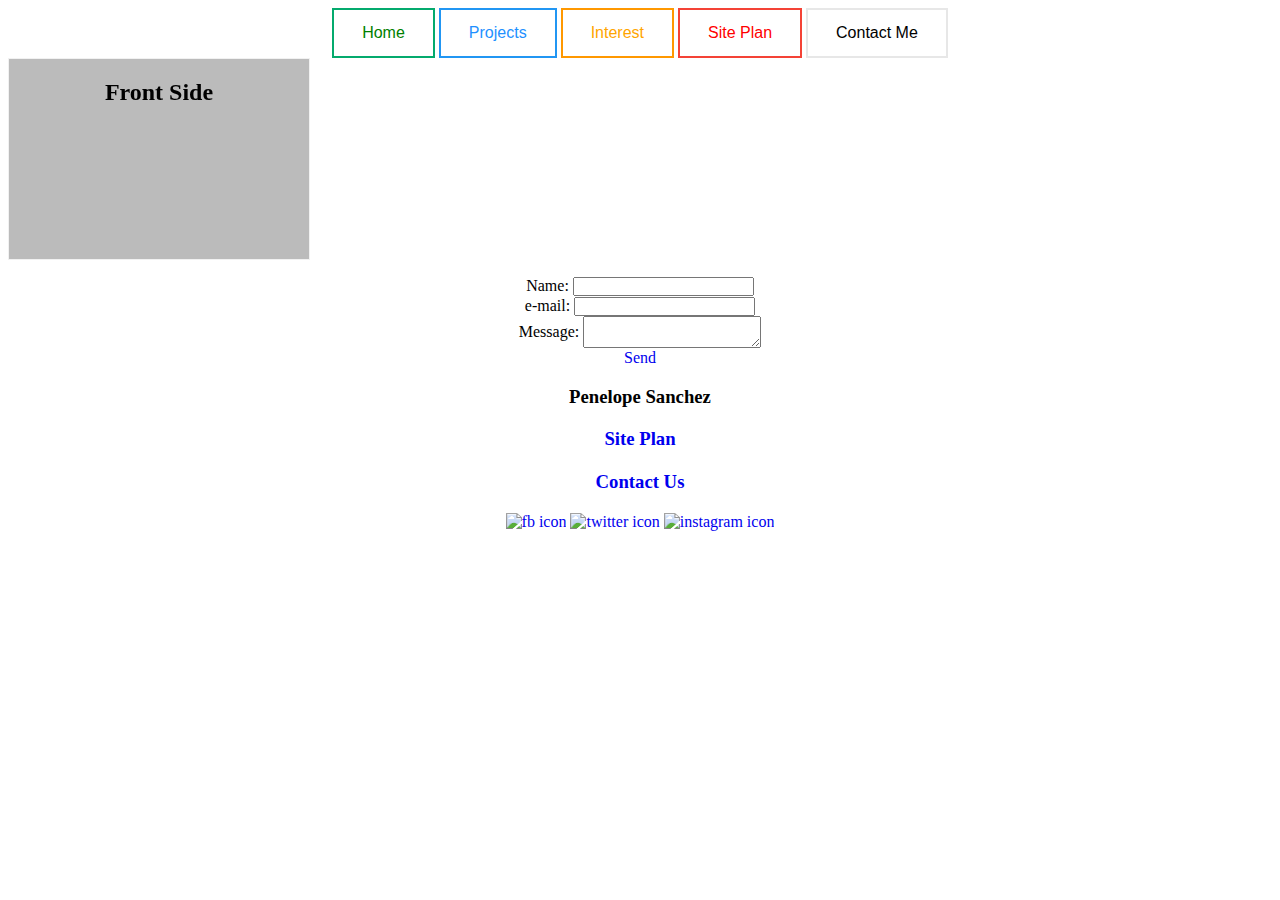
==== website/form.html @ e6ba531a "new" ====
<!DOCTYPE html>
<html lang="en">
<head>
    <meta charset="UTF-8">
    <meta http-equiv="X-UA-Compatible" content="IE=edge">
    <meta name="viewport" content="width=<device-width>, initial-scale=1.0">
    <link rel="stylesheet" href="https://fonts.googleapis.com/css?family=Sofia">
    <link rel="preconnect" href="https://fonts.googleapis.com">
    <link rel="preconnect" href="https://fonts.googleapis.com">
    <link rel="preconnect" href="https://fonts.googleapis.com">
    <link rel="preconnect" href="https://fonts.googleapis.com">
    <link rel="preconnect" href="https://fonts.googleapis.com">
    <link rel="stylesheet" href="styles/style.css">
    <title>Document</title>
</head>

<header>
    <!-- <h1>Outline Buttons</h1> -->

    <button class="btn success">Home</button>
    <button class="btn info">Projects</button>
    <button class="btn warning">Interest</button>
    <button class="btn danger">Site Plan</button>
    <button class="btn default">Contact Me</button>


    <div class="flip-box">
        <div class="flip-box-inner">
          <div class="flip-box-front">
            <h2>Front Side</h2>
          </div>
          <div class="flip-box-back">
            <h2>Back Side</h2>
          </div>
        </div>
      </div>
    
    </header>    

    <body>
        <div class='hero'>
            <!-- <div class='hero-box'>
                <img class='hero-img' src='https://i.ibb.co/Q88jNt7/hero.png' alt='People white water rafting'>
            </div> -->
            <section class='hero-msg'>
                <form action="form" method="post">
                    <ul>
                        <li>
                            <label form="name">Name:</label>
                            <input type="text" id="name" name="user_name">
                        </li>
                        <li>
                            <label form="mail">e-mail:</label>
                            <input type="email" id="mail" name="user_email">
                        </li>
                        <li>
                            <label form="msg">Message:</label>
                            <textarea id="msg" name="user_message"></textarea>
                        </li>
                        <section class='hero-msg'>
                            <div class='button-box'>
                            <a class='book' href='rates.html' target='_blank'>Send</a>
                            </div>
                        </section>
                    </ul>
                   </form>
            </section>
        </div>
    </body>

<footer>

    <div class="box3">

        <div class="social1">
            <div><h3> Penelope Sanchez</h3></div>
            <div><h3><a href="site-plan-rafting.html">Site Plan</a></div>
            <div><h3><a href="form.html">Contact Us</a></h3></div>
        </div>

        <div class="social2">
            <a href="https://facebook.com" target="_blank">
                <img src="https://i.ibb.co/23897v2/facebook.png" alt="fb icon">
            </a>
            <a href="https://twitter.com" target="_blank">
                <img src="https://i.ibb.co/fG566hN/twitter.png" alt="twitter icon">
            </a>
            <a href="https://instagram.com" target="_blank">
                <img src="https://i.ibb.co/HBdf524/instagram.png" alt="instagram icon">
            </a>
        </div> 

    </div>   
</footer>
</html>
---- website/styles/style.css ----
*{
    grid-gap:0;
    padding: 0;
    text-decoration: none;
    list-style: none;
    margin: center;
    justify-items: stretch;
    align-items: stretch;
    text-align: center;
    vertical-align: middle;
    line-height:normal;
    float: center;
}

/* **** **** **** **** **** **** **** **** **** **** **** **** */

.btn {
    border: 2px solid black;
    background-color: white;
    color: black;
    padding: 14px 28px;
    font-size: 16px;
    cursor: pointer;
  }
  
  /* Green */
  .success {
    border-color: #04AA6D;
    color: green;
  }
  
  .success:hover {
    background-color: #04AA6D;
    color: white;
  }
  
  /* Blue */
  .info {
    border-color: #2196F3;
    color: dodgerblue;
  }
  
  .info:hover {
    background: #2196F3;
    color: white;
  }
  
  /* Orange */
  .warning {
    border-color: #ff9800;
    color: orange;
  }
  
  .warning:hover {
    background: #ff9800;
    color: white;
  }
  
  /* Red */
  .danger {
    border-color: #f44336;
    color: red;
  }
  
  .danger:hover {
    background: #f44336;
    color: white;
  }
  
  /* Gray */
  .default {
    border-color: #e7e7e7;
    color: black;
  }
  
  .default:hover {
    background: #e7e7e7;
  }

  
  /* The flip box container - set the width and height to whatever you want. We have added the border property to demonstrate that the flip itself goes out of the box on hover (remove perspective if you don't want the 3D effect */
.flip-box {
    background-color: transparent;
    width: 300px;
    height: 200px;
    border: 1px solid #f1f1f1;
    perspective: 1000px; /* Remove this if you don't want the 3D effect */
  }
  
  /* This container is needed to position the front and back side */
  .flip-box-inner {
    position: relative;
    width: 100%;
    height: 100%;
    text-align: center;
    transition: transform 0.8s;
    transform-style: preserve-3d;
  }
  
  /* Do an horizontal flip when you move the mouse over the flip box container */
  .flip-box:hover .flip-box-inner {
    transform: rotateY(180deg);
  }
  
  /* Position the front and back side */
  .flip-box-front, .flip-box-back {
    position: absolute;
    width: 100%;
    height: 100%;
    -webkit-backface-visibility: hidden; /* Safari */
    backface-visibility: hidden;
  }
  
  /* Style the front side */
  .flip-box-front {
    background-color: #bbb;
    color: black;
  }
  
  /* Style the back side */
  .flip-box-back {
    background-color: dodgerblue;
    color: white;
    transform: rotateY(180deg);
  }

  /* **** ***** ***** **** **** **** **** ****  */

  .wrapper{
    display:grid;
    grid-template-columns:1fr 2fr 1fr;
    grid-auto-rows: minmax(100px, auto);
    grid-gap:1em;
    /* justify-items: start;
    justify-items: end; */
    justify-items: stretch;
    /* align-items: start;
    align-items: end; */
    align-items: stretch;
}
.wrapper > div{
    background: #eee;
    padding: 1em;
}
.wrapper > div:nth-child(odd){
    background: #ddd;
}
.box1{
    /* align-self: start; */
    grid-column: 1/3;
    grid-row: 1/3;
}
.box2{
    /* align-self: end; */
    grid-column: 3;
    grid-row: 1/3;
}
.box3{
    /* justify-self: end; */
    grid-column: 2/4;
    grid-row: 3;
}
.box4{
    /* justify-self: end; */
    grid-column: 1;
    grid-row: 2/4;
    border:1px solid #333
}
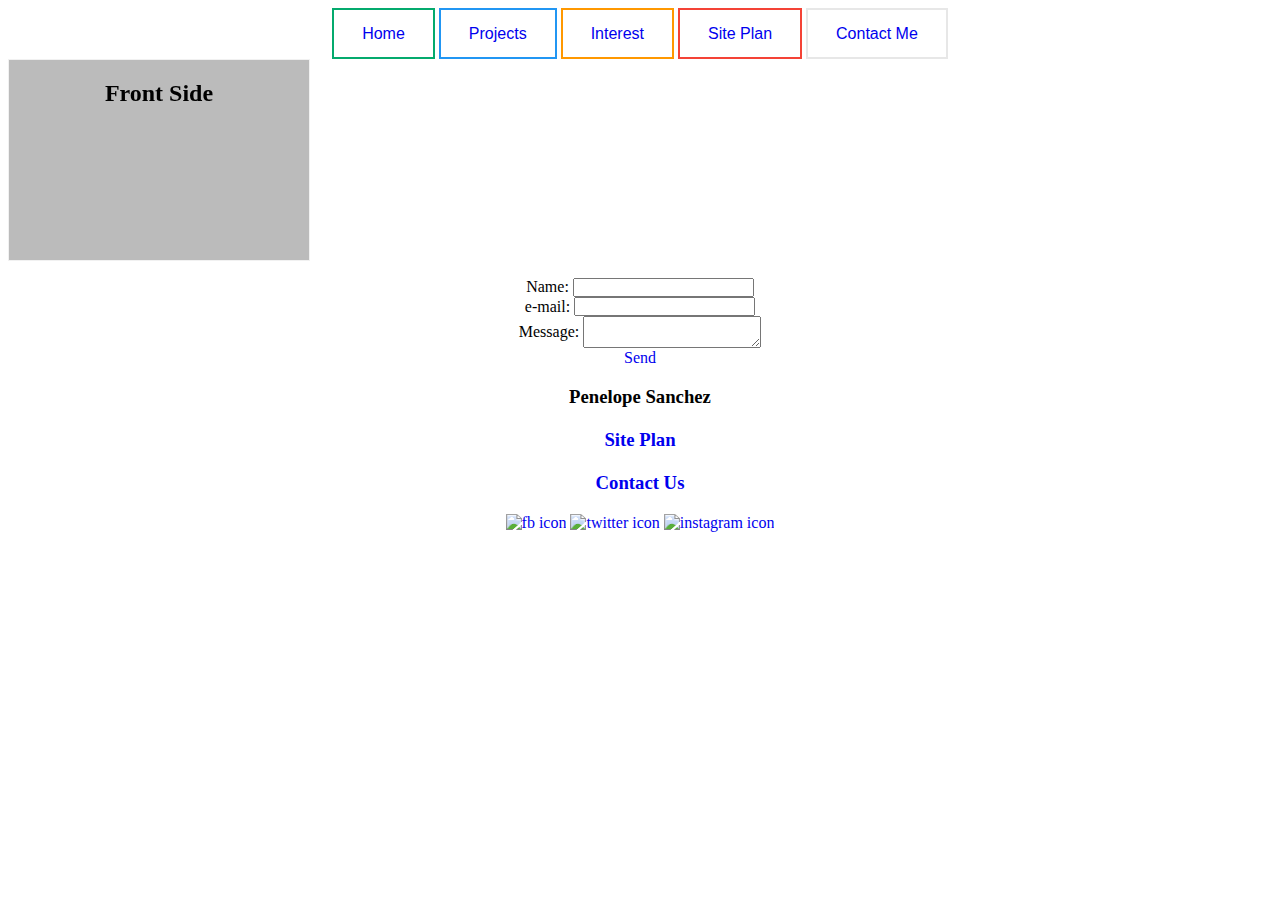
==== commit 33b26999: "review" ====
--- a/website/form.html
+++ b/website/form.html
@@ -17,11 +17,11 @@
 <header>
     <!-- <h1>Outline Buttons</h1> -->
 
-    <button class="btn success">Home</button>
-    <button class="btn info">Projects</button>
-    <button class="btn warning">Interest</button>
-    <button class="btn danger">Site Plan</button>
-    <button class="btn default">Contact Me</button>
+    <button class="btn success"><a href="index.html">Home</a></button>
+    <button class="btn info"><a href="project.html">Projects</a></button>
+    <button class="btn warning"><a href="interest.html">Interest</a></button>
+    <button class="btn danger"><a href="site-plan.html">Site Plan</a></button>
+    <button class="btn default"><a href="form.html">Contact Me</a></button>
 
 
     <div class="flip-box">
--- a/website/styles/style.css
+++ b/website/styles/style.css
@@ -10,6 +10,8 @@
     vertical-align: middle;
     line-height:normal;
     float: center;
+
+    
 }
 
 /* **** **** **** **** **** **** **** **** **** **** **** **** */
@@ -21,6 +23,7 @@
     padding: 14px 28px;
     font-size: 16px;
     cursor: pointer;
+    
   }
   
   /* Green */
@@ -133,10 +136,10 @@
     grid-gap:1em;
     /* justify-items: start;
     justify-items: end; */
-    justify-items: stretch;
+    /* justify-items: stretch; */
     /* align-items: start;
     align-items: end; */
-    align-items: stretch;
+    /* align-items: stretch; */
 }
 .wrapper > div{
     background: #eee;
@@ -146,19 +149,23 @@
     background: #ddd;
 }
 .box1{
-    /* align-self: start; */
+    align-self: start;
     grid-column: 1/3;
     grid-row: 1/3;
+
+    
 }
 .box2{
     /* align-self: end; */
     grid-column: 3;
     grid-row: 1/3;
 }
-.box3{
-    /* justify-self: end; */
+.box6{
+    justify-self: start;
     grid-column: 2/4;
     grid-row: 3;
+
+    text-align: start;
 }
 .box4{
     /* justify-self: end; */
@@ -166,3 +173,4 @@
     grid-row: 2/4;
     border:1px solid #333
 }
+
